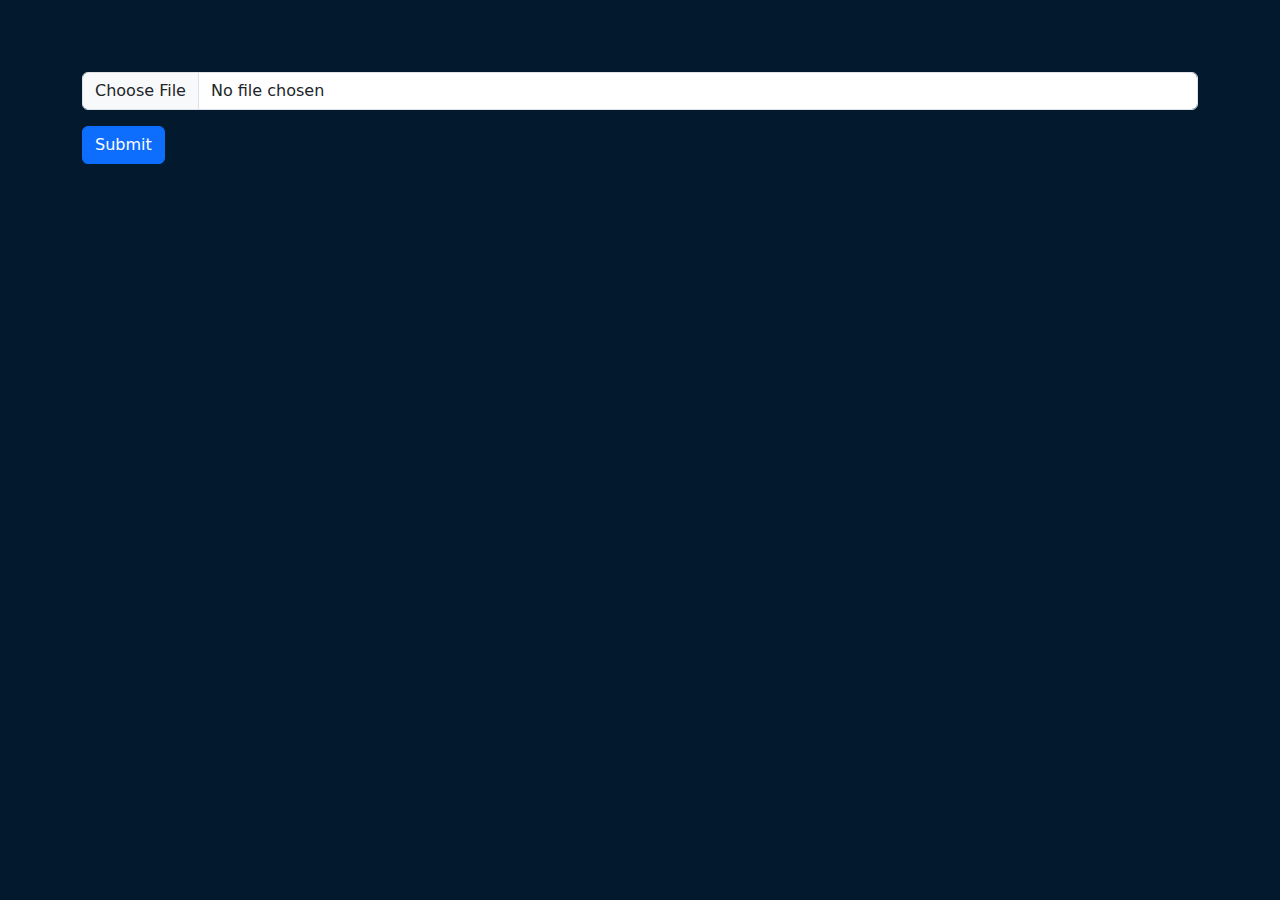
==== view/index.html @ 3c6eff75 "update" ====
<!DOCTYPE html>
<html lang="en">
  <head>
    <meta charset="UTF-8" />
    <meta name="viewport" content="width=device-width, initial-scale=1.0" />
    <link
      href="https://cdn.jsdelivr.net/npm/bootstrap@5.3.3/dist/css/bootstrap.min.css"
      rel="stylesheet"
      integrity="sha384-QWTKZyjpPEjISv5WaRU9OFeRpok6YctnYmDr5pNlyT2bRjXh0JMhjY6hW+ALEwIH"
      crossorigin="anonymous"
    />
    <title>Document</title>
    <style>
      .costum_bg_body {
        background-color: rgb(3, 25, 46);
      }
    </style>
  </head>
  <body class="costum_bg_body">
    <div class="container my-5">
      <form method="post">
        <div class="mb-3">
          <label for="exampleInputEmail1" class="form-label"></label >
          <input
            type="file"
            class="form-control"
            id="exampleInputEmail1"
            aria-describedby="emailHelp"
          />
        </div>
        <button type="submit" class="btn btn-primary">Submit</button>
      </form>
    </div>

    <script
      src="https://cdn.jsdelivr.net/npm/bootstrap@5.3.3/dist/js/bootstrap.bundle.min.js"
      integrity="sha384-YvpcrYf0tY3lHB60NNkmXc5s9fDVZLESaAA55NDzOxhy9GkcIdslK1eN7N6jIeHz"
      crossorigin="anonymous"
    ></script>
  </body>
</html>
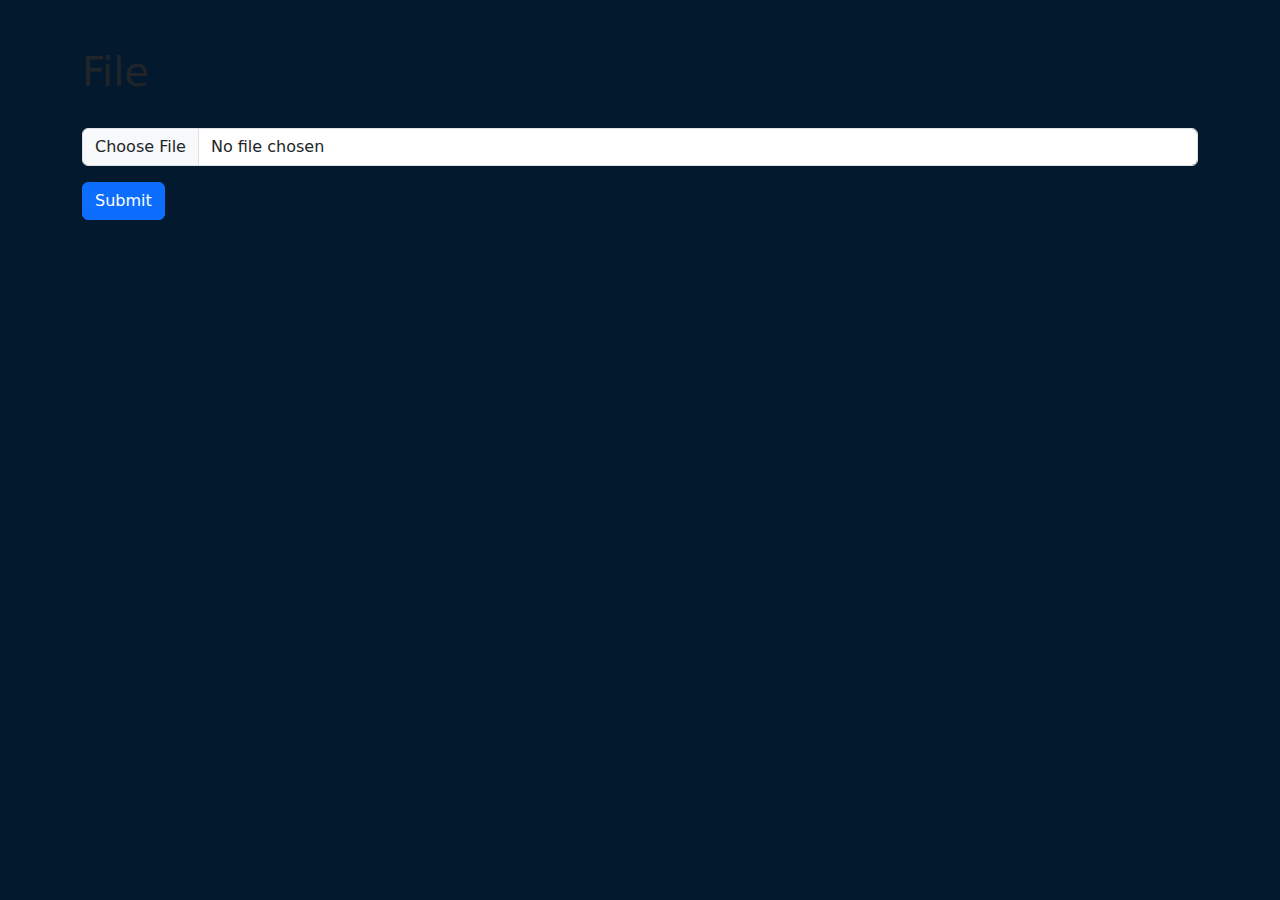
==== commit 5d066453: "Merge branch 'master' of https://github.com/DrDesignX/BrainQuest" ====
--- a/view/index.html
+++ b/view/index.html
@@ -18,9 +18,10 @@
   </head>
   <body class="costum_bg_body">
     <div class="container my-5">
-      <form method="post">
+      <h1>File</h1>
+      <form method="post" accept="/upload" enctype="multipart/form-data">
         <div class="mb-3">
-          <label for="exampleInputEmail1" class="form-label"></label >
+          <label for="exampleInputEmail1" class="form-label"></label>
           <input
             type="file"
             class="form-control"
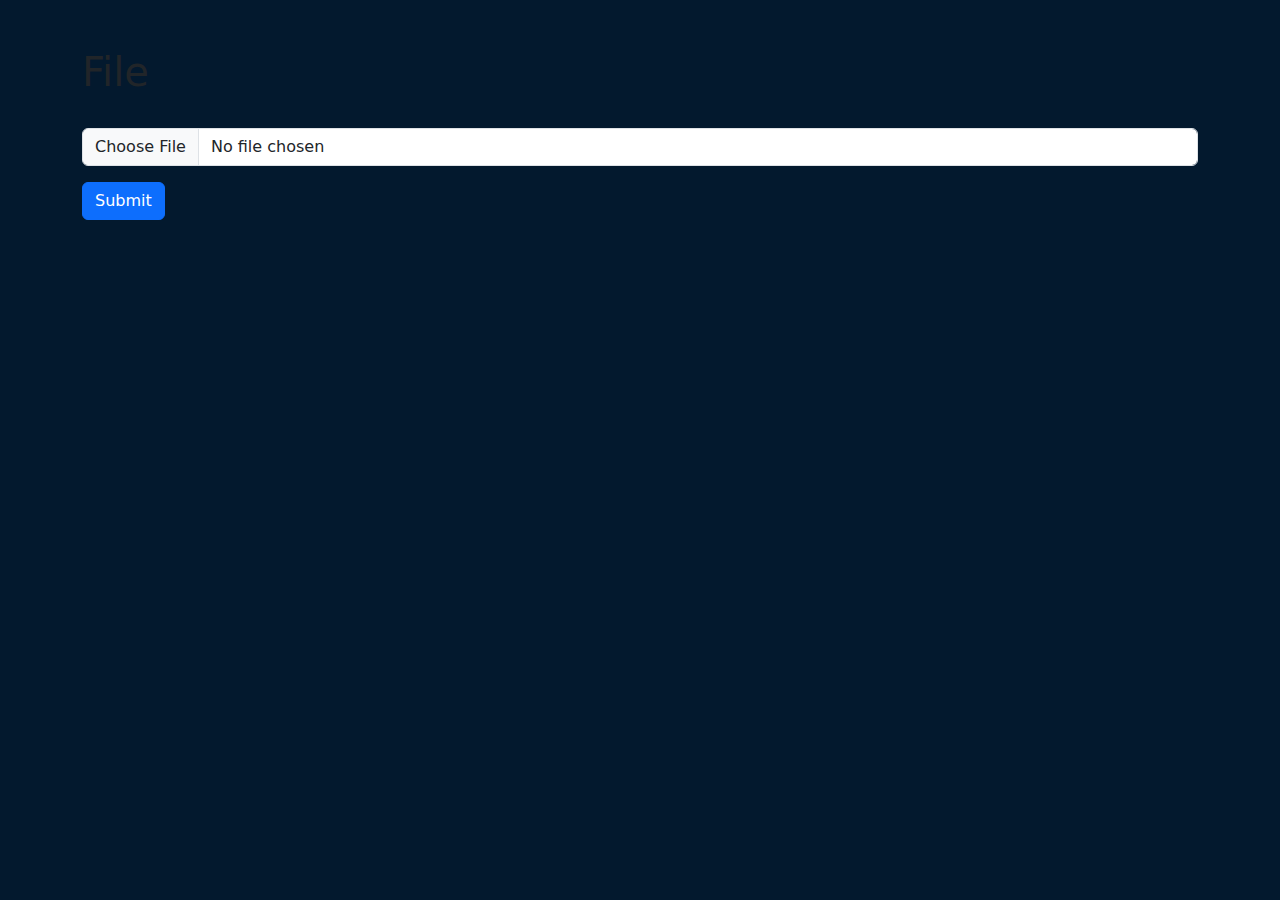
==== commit 63f5e54e: "Update index.html" ====
--- a/view/index.html
+++ b/view/index.html
@@ -24,6 +24,7 @@
           <label for="exampleInputEmail1" class="form-label"></label>
           <input
             type="file"
+            name="file"
             class="form-control"
             id="exampleInputEmail1"
             aria-describedby="emailHelp"
